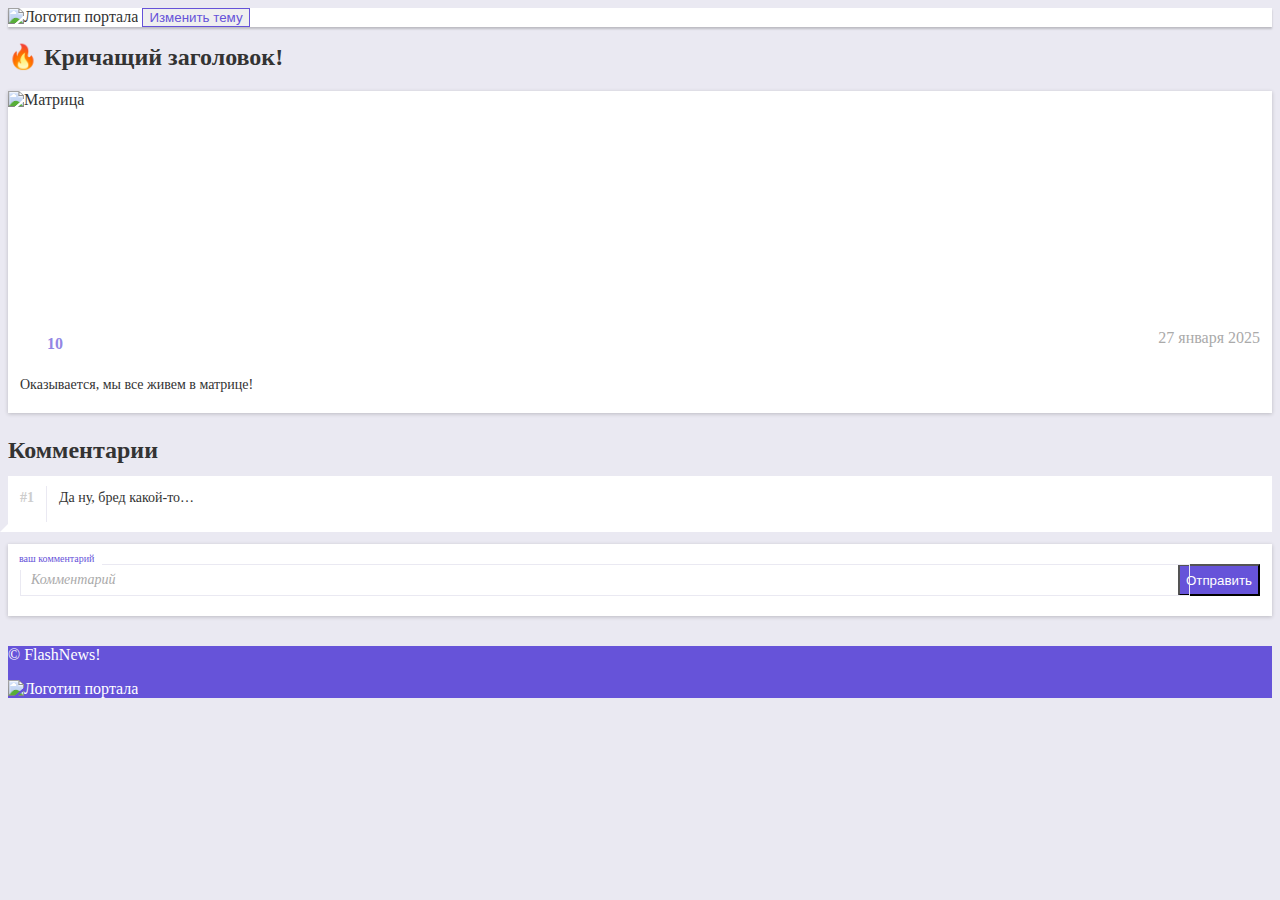
==== index.html @ affb3848 "Add files via upload" ====
<!DOCTYPE html>
<html lang="ru">
  <head>
    <meta charset="utf-8">
    <link rel="stylesheet" href="style.css">
    <title>Blog!</title>
  </head>

  <body class="page light-theme">
    <header class="page-header">
      <div class="container">
        <span class="header-logo">
          <img src="img/main-logo.svg" width="48" height="48" alt="Логотип портала">
        </span>
        <button class="theme-button" type="button">Изменить тему</button>
      </div>
    </header>

    <main class="inner-news">
      <article class="container">
        <h1 class="inner-heading">🔥 Кричащий заголовок!</h1>
        <div class="news-full">
          <img src="img/pic.jpg" alt="Матрица">
          <div class="news-stats">
            <button class="heart" type="button"><span class="likes-number">10</span></button>
            <time datetime="2025-01-27">27 января 2025</time>
          </div>
          <p>Оказывается, мы все живем в матрице!</p>
        </div>
        </article>

        <section class="comment-feed container">
          <h2>Комментарии</h2>
          <ol class="comment-list">
            <li class="user-comment">Да ну, бред какой-то…</li>
          </ol>
          <form action="" method="post" class="comment-form">
            <div class="comment-inner">
              <label class="comment-label" for="comment-input">ваш комментарий</label>
              <input type="text" class="comment-field" value="" placeholder="Комментарий" required id="comment-input">
            </div>
            <button class="button" type="submit">Отправить</button>
          </form>
        </section>
    </main>

      <footer class="page-footer">
        <div class="container">
          <p>© FlashNews!</p>
          <span class="footer-logo">
            <img src="img/white-logo.svg" alt="Логотип портала">
          </span>
        </div>
      </footer>

    <script src="themes.js"></script>
    <script src="likes.js"></script>
    <script src="comments.js"></script>
  </body>
</html>
---- style.css ----
/* стили страницы новости */
.comment-form {
  display: flex;
  margin-bottom: 30px;
  padding: 20px 12px;
}

.comment-inner {
  position: relative;
  flex-grow: 1;
  margin-right: 10px;
}

.comment-label {
  position: absolute;
  top: -16px;
  left: -9px;
  padding: 4px 8px;
  font-size: 10px;
  line-height: 14px;
}

.comment-field {
  width: 100%;
  height: 30px;
  padding: 0 10px;
  border: none;
  background-color: transparent;
  font: inherit;
  font-size: 14px;
  line-height: 30px;
}

.comment-field::placeholder {
  color: #aaaaaa;
  font: inherit;
  font-size: 14px;
  font-style: italic;
}

.comment-field:focus::placeholder {
  font-size: 0;
}

.comment-field:hover::placeholder,
.comment-field:active::placeholder {
  opacity: 0.5;
}

.inner-news .inner-heading {
  margin-bottom: 20px;
  font-size: 24px;
}

.news-full {
  display: flex;
  flex-direction: column;
  margin-bottom: 24px;
}

.news-full img {
  margin-bottom: 4px;
  width: 100%;
  height: 220px;
  object-fit: cover;
}

.news-full .news-stats {
  display: flex;
  justify-content: space-between;
}

.news-full .heart {
  padding: 20px 15px;
  min-width: 40px;
  min-height: 34px;
  font-family: inherit;
  font-weight: bold;
  font-size: 16px;
  border: none;
  background-color: transparent;
  background-repeat: no-repeat;
  background-position: 12px;
  cursor: pointer;
}

.heart .likes-number {
  margin-left: 24px;
  line-height: 14px;
}

.news-full time {
  margin-top: 14px;
  margin-right: 12px;
  margin-bottom: 8px;
  margin-left: 0;
}

.news-full p {
  margin-top: 0;
  margin-right: 12px;
  margin-bottom: 16px;
  margin-left: 12px;
  font-size: 14px;
  line-height: 24px;
}

.comment-feed h2 {
  margin-top: 0;
  margin-bottom: 12px;
}

.comment-list {
  margin-top: 0;
  margin-right: 0;
  margin-bottom: 12px;
  margin-left: 0;
  padding: 0;
  list-style: none;
  counter-reset: comments;
}

.comment-list li {
  margin-bottom: 6px;
  padding: 10px 12px;
  min-height: 36px;
  font-size: 14px;
  line-height: 24px;
}

.comment-list .user-comment {
  position: relative;
  display: flex;
}

.comment-list .user-comment::before {
  counter-increment: comments;
  content: "#" counter(comments);
  padding-right: 12px;
  margin-right: 12px;
  border-right: 1px solid;
  font-weight: bold;
}

.comment-list .user-comment::after {
  position: absolute;
  content: "";
  width: 0;
  height: 0;
  bottom: 0;
  left: -8px;
  border: 4px solid;
  border-left-color: transparent;
  border-top-color: transparent;
}

@keyframes comment-blink-light {
  0% {
    background-color: #b6aaff;
    opacity: 0;
  }

  20% {
    opacity: 0.8;
  }
}

@keyframes comment-blink-light-after {
  0% {
    border-right-color: #b6aaff;
    border-bottom-color: #b6aaff;
    opacity: 0;
  }

  20% {
    opacity: 0.8;
  }
}

@keyframes comment-blink-dark {
  0% {
    background-color: #473c8d;
    opacity: 0;
  }

  20% {
    opacity: 1;
  }
}

@keyframes comment-blink-dark-after {
  0% {
    border-right-color: #473c8d;
    border-bottom-color: #473c8d;
    opacity: 0;
  }

  20% {
    opacity: 1;
  }
}

/* темы */
.dark-theme .header-logo {
  filter: invert(1) hue-rotate(180deg) brightness(2);
}

/* Светлая тема */
.light-theme {
  color: #333333;
  background-color: #eae9f2;
}

.light-theme .page-header {
  background-color: #ffffff;
  box-shadow: 0 2px 2px rgba(0, 0, 0, 0.2);
}

.light-theme .header-link {
  color: #6653d9;
}

.light-theme .header-link::before {
  background-image: url("img/arrow-back-light.svg");
  background-repeat: no-repeat;
  background-position: 0 0;
}

.light-theme .theme-button {
  color: #6653d9;
  border: 1px solid #6653d9;
}

.light-theme .theme-button::before {
  background-image: url("img/moon-normal.svg");
}

.light-theme .theme-button:focus,
.light-theme .theme-button:hover {
  color: #ffffff;
  background-color: #6653d9;
}

.light-theme .theme-button:focus {
  outline-color: #b6aaff;
}

.light-theme .theme-button:focus::before,
.light-theme .theme-button:hover::before {
  background-image: url("img/moon-hover.svg");
}

.light-theme .menu-open {
  background-color: #ffffff;
  background-image: url("img/menu-open-light.svg");
}

.light-theme .menu:focus {
  outline-color: #b6aaff;
}

.light-theme .menu-open:focus,
.light-theme .menu-open:hover {
  background-color: #6653d9;
  background-image: url("img/menu-open-dark.svg");
}

.light-theme .menu-close {
  background-color: #6653d9;
}

.light-theme .menu-close:focus,
.light-theme .menu-close:hover {
  background-color: #473c8d;
}

.light-theme .main-menu {
  background-color: #6653d9;
  color: #ffffff;
}

.light-theme .main-menu a:focus,
.light-theme .main-menu a:hover {
  background-color: #473c8d;
}

.light-theme .main-menu a:focus {
  outline-color: #b6aaff;
}

.light-theme .news-view button {
  border: 1px solid #6653d9;
  color: #6653d9;
}

.light-theme .news-view button:focus,
.light-theme .news-view button:hover,
.light-theme .news-view button:active,
.light-theme .news-view .view-checked {
  background-color: #6653d9;
  color: #ffffff;
}

.light-theme .news-view button:focus {
  outline-color: #b6aaff;
}

.light-theme .news-view .row-view:focus::before,
.light-theme .news-view .row-view:hover::before,
.light-theme .news-view .row-view:active::before {
  background-image: url("img/rows-light-checked.svg");
}

.light-theme .news-view .tile-view:focus::before,
.light-theme .news-view .tile-view:hover::before,
.light-theme .news-view .tile-view:active::before {
  background-image: url("img/tiles-light-checked.svg");
}

.light-theme .row-view::before {
  background-image: url("img/rows-light.svg");
}

.light-theme .tile-view::before {
  background-image: url("img/tiles-light.svg");
}

.light-theme .row-view.view-checked::before {
  background-image: url("img/rows-light-checked.svg");
}

.light-theme .tile-view.view-checked::before {
  background-image: url("img/tiles-light-checked.svg");
}

.light-theme .new-block {
  background-color: #ffffff;
  box-shadow: 0 1px 4px rgba(0, 0, 0, 0.2);
}

.light-theme .news-full {
  background-color: #ffffff;
  box-shadow: 0 1px 4px rgba(0, 0, 0, 0.2);
}

.light-theme .new-block time {
  color: #aaaaaa;
}

.light-theme .news-full time {
  color: #aaaaaa;
}

.light-theme .cookies-agreement {
  background-color: #fdeacd;
  box-shadow: 0 -1px 4px rgba(0, 0, 0, 0.2);
}

.light-theme .button {
  background-color: #6653d9;
  color: #ffffff;
}

.light-theme .button:focus,
.light-theme .button:hover {
  background-color: #473c8d;
}

.light-theme .button:focus {
  outline-color: #b6aaff;
}

.light-theme .page-footer {
  background-color: #6653d9;
  color: #ffffff;
}

.light-theme .subscription,
.light-theme .comment-form {
  background-color: #ffffff;
  box-shadow: 0 1px 4px rgba(0, 0, 0, 0.2);
}

.light-theme .subscription-message {
  background-color: #6653d9;
  color: #eae9f2;
}

.light-theme .subscription-message::before {
  background-image: url("img/icon-ok-light.svg");
}

.light-theme .subscription-label,
.light-theme .comment-label {
  color: #6653d9;
}

.light-theme .subscription-email,
.light-theme .comment-field {
  border: 1px solid #eae9f2;
  color: #333333;
}

.light-theme .heart {
  color: #6653d9;
  background-image: url("img/heart.svg");
  opacity: 0.7;
}

.light-theme .heart.added {
  background-image: url("img/heart-added.svg");
}

.page .heart:focus,
.page .heart:hover {
  opacity: 1;
}

.light-theme .heart:focus {
  outline-color: #b6aaff;
}

.light-theme .heart:active {
  opacity: 1;
  background-image: url("img/heart.svg");
}

.light-theme .comment-list li {
  background-color: #ffffff;
}

.light-theme .user-comment:not(:first-child) {
  animation: comment-blink-light 600ms ease-in;
}

.light-theme .user-comment::before {
  border-right-color: #eae9f2;
  color: #cdcdcd;
}

.light-theme .user-comment::after {
  border-right-color: #ffffff;
  border-bottom-color: #ffffff;
}

.light-theme .user-comment:not(:first-child)::after {
  animation: comment-blink-light-after 600ms ease-in;
}

.light-theme .comment-label {
  background-color: #ffffff;
}

.light-theme .comment-field:focus {
  outline-color: #b6aaff;
}

/* Тёмная тема */
.dark-theme {
  color: #f2f2f2;
  background-color: #17161a;
}

.dark-theme .page-header {
  background-color: #373540;
  box-shadow: 0 2px 2px rgba(0, 0, 0, 0.6);
}

.dark-theme .header-link {
  color: #9484f2;
}

.dark-theme .header-link::before {
  background-image: url("img/arrow-back-dark.svg");
  background-repeat: no-repeat;
  background-position: 0 0;
}

.dark-theme .theme-button {
  color: #9484f2;
  border: 1px solid #9484f2;
}

.dark-theme .theme-button::before {
  background-image: url("img/sun-normal.svg");
}

.dark-theme .theme-button:focus,
.dark-theme .theme-button:hover {
  color: #17161a;
  background-color: #9484f2;
}

.dark-theme .theme-button:focus {
  outline-color: #6653d9;
}

.dark-theme .theme-button:focus::before,
.dark-theme .theme-button:hover::before {
  background-image: url("img/sun-hover.svg");
}

.dark-theme .menu:focus {
  outline-color: #6653d9;
}

.dark-theme .menu-open {
  background-color: #373540;
  background-image: url("img/menu-open-dark.svg");
}

.dark-theme .menu-open:focus,
.dark-theme .menu-open:hover {
  background-color: #473c8d;
  background-image: url("img/menu-open-dark.svg");
}

.dark-theme .menu-close {
  background-color: #473c8d;
}

.dark-theme .menu-close:focus,
.dark-theme .menu-close:hover {
  background-color: #6653d9;
}

.dark-theme .main-menu {
  background-color: #473c8d;
  color: #f2f2f2;
}

.dark-theme .main-menu a:focus {
  outline-color: #6653d9;
}

.dark-theme .main-menu a:focus,
.dark-theme .main-menu a:hover {
  background-color: #6653d9;
}

.dark-theme .news-view button {
  border: 1px solid #9484f2;
  color: #9484f2;
}

.dark-theme .news-view button:focus {
  outline-color: #6653d9;
}

.dark-theme .news-view button:focus,
.dark-theme .news-view button:hover,
.dark-theme .news-view button:active,
.dark-theme .news-view .view-checked {
  background-color: #9484f2;
  color: #17161a;
}

.dark-theme .news-view .row-view:focus::before,
.dark-theme .news-view .row-view:hover::before,
.dark-theme .news-view .row-view:active::before {
  background-image: url("img/rows-dark-checked.svg");
}

.dark-theme .news-view .tile-view:focus::before,
.dark-theme .news-view .tile-view:hover::before,
.dark-theme .news-view .tile-view:active::before {
  background-image: url("img/tiles-dark-checked.svg");
}

.dark-theme .row-view::before {
  background-image: url("img/rows-dark.svg");
}

.dark-theme .tile-view::before {
  background-image: url("img/tiles-dark.svg");
}

.dark-theme .row-view.view-checked::before {
  background-image: url("img/rows-dark-checked.svg");
}

.dark-theme .tile-view.view-checked::before {
  background-image: url("img/tiles-dark-checked.svg");
}

.dark-theme .new-block {
  background-color: #2a2930;
  box-shadow: 0 1px 4px rgba(0, 0, 0, 0.6);
}

.dark-theme .news-full {
  background-color: #2a2930;
  box-shadow: 0 1px 4px rgba(0, 0, 0, 0.6);
}

.dark-theme .new-block time {
  color: #888888;
}

.dark-theme .news-full time {
  color: #888888;
}

.dark-theme .cookies-agreement {
  background-color: #473c8d;
  box-shadow: 0 -1px 4px rgba(0, 0, 0, 0.6);
}

.dark-theme .button {
  background-color: #9484f2;
  color: #17161a;
}

.dark-theme .button:focus {
  outline-color: #6653d9;
}

.dark-theme .button:focus,
.dark-theme .button:hover {
  background-color: #b6aaff;
}

.dark-theme .page-footer {
  background-color: #0a0910;
  color: #f2f2f2;
}

.dark-theme .subscription,
.dark-theme .comment-form {
  background-color: #2a2930;
  box-shadow: 0 1px 4px rgba(0, 0, 0, 0.6);
}

.dark-theme .subscription-message {
  background-color: #9484f2;
  color: #17161a;
}

.dark-theme .subscription-message::before {
  background-image: url("img/icon-ok-dark.svg");
}

.dark-theme .subscription-label,
.dark-theme .comment-label {
  color: #9484f2;
}

.dark-theme .comment-label {
  background-color: #2a2930;
}

.dark-theme .subscription-email,
.dark-theme .comment-field {
  border: 1px solid #473c8d;
  color: #f2f2f2;
}

.dark-theme .heart {
  color: #9484f2;
  background-image: url("img/heart.svg");
  opacity: 0.7;
}

.dark-theme .heart:focus {
  outline-color: #6653d9;
}

.dark-theme .heart.added {
  background-image: url("img/heart-added.svg");
}

.dark-theme .heart:active {
  opacity: 1;
  background-image: url("img/heart.svg");
}

.dark-theme .comment-list li {
  background-color: #2a2930;
}

.dark-theme .user-comment:not(:first-child) {
  animation: comment-blink-dark 600ms ease-in;
}

.dark-theme .user-comment::before {
  border-right-color: #17161a;
  color: rgba(255, 255, 255, 0.3);
}

.dark-theme .user-comment::after {
  border-right-color: #2a2930;
  border-bottom-color: #2a2930;
}

.dark-theme .user-comment:not(:first-child)::after {
  animation: comment-blink-dark-after 600ms ease-in;
}

.dark-theme .comment-field:focus {
  outline-color: #6653d9;
}
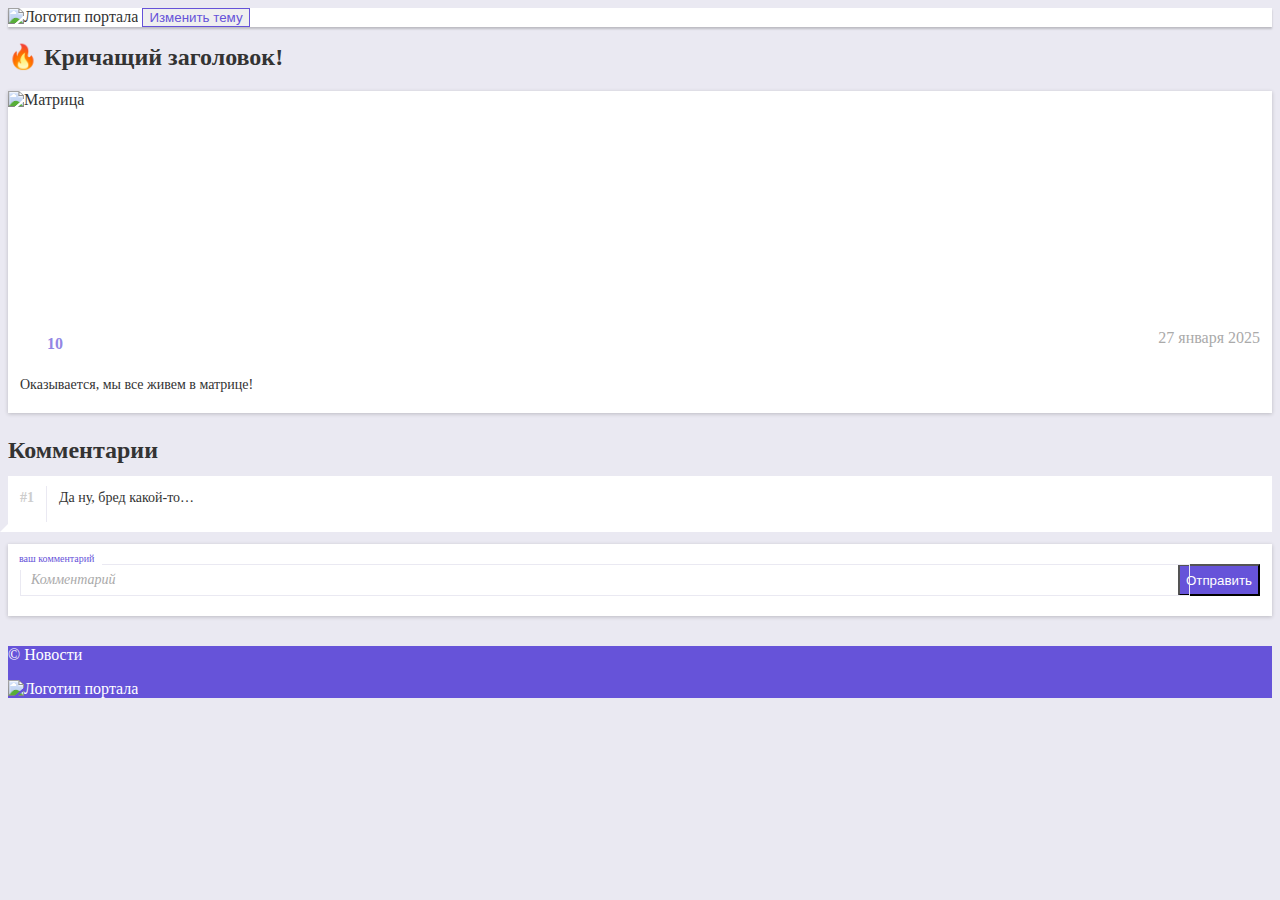
==== commit f78dba5d: "Add files via upload" ====
--- a/index.html
+++ b/index.html
@@ -46,15 +46,19 @@
 
       <footer class="page-footer">
         <div class="container">
-          <p>© FlashNews!</p>
+          <p>© Новости</p>
           <span class="footer-logo">
             <img src="img/white-logo.svg" alt="Логотип портала">
           </span>
         </div>
       </footer>
-
+    <button class="up-button" type="button">
+      ↑
+      <span class="visually-hidden">Наверх</span>
+    </button>
     <script src="themes.js"></script>
     <script src="likes.js"></script>
     <script src="comments.js"></script>
+    <script src="up-button.js"></script>
   </body>
 </html>
--- a/style.css
+++ b/style.css
@@ -1,4 +1,11 @@
-/* стили страницы новости */
+html {
+  scroll-behavior: smooth;
+}
+
+.hidden {
+  display: none;
+}
+
 .comment-form {
   display: flex;
   margin-bottom: 30px;
@@ -699,3 +706,52 @@
 .dark-theme .comment-field:focus {
   outline-color: #6653d9;
 }
+
+.up-button {
+  position: fixed;
+  z-index: 1;
+  padding: 0;
+  bottom: 75px;
+  right: 20px;
+  width: 64px;
+  height: 64px;
+  font-size: 36px;
+  font-weight: bold;
+  text-align: center;
+  vertical-align: middle;
+  border: 5px solid;
+  border-radius: 50%;
+  display: none;
+  cursor: pointer;
+}
+
+.light-theme .up-button {
+  color: #6653d9;
+  background-color: rgba(255, 255, 255, 0.8);
+  border-color: #6653d9;
+  outline-color: #b6aaff;
+}
+
+.light-theme .up-button:hover {
+  color: #473c8d;
+  background-color: rgba(255, 255, 255, 0.8);
+  border-color: #473c8d;
+}
+
+.dark-theme .up-button {
+  color: #9484f2;
+  background-color: rgba(10, 9, 16, 0.6);
+  border-color: #9484f2;
+  outline-color: #6653d9;
+}
+
+.dark-theme .up-button:hover {
+  color: #6653d9;
+  background-color: rgba(10, 9, 16, 0.6);
+  border-color: #6653d9;
+}
+
+.shown {
+  display: inline-block;
+}
+
